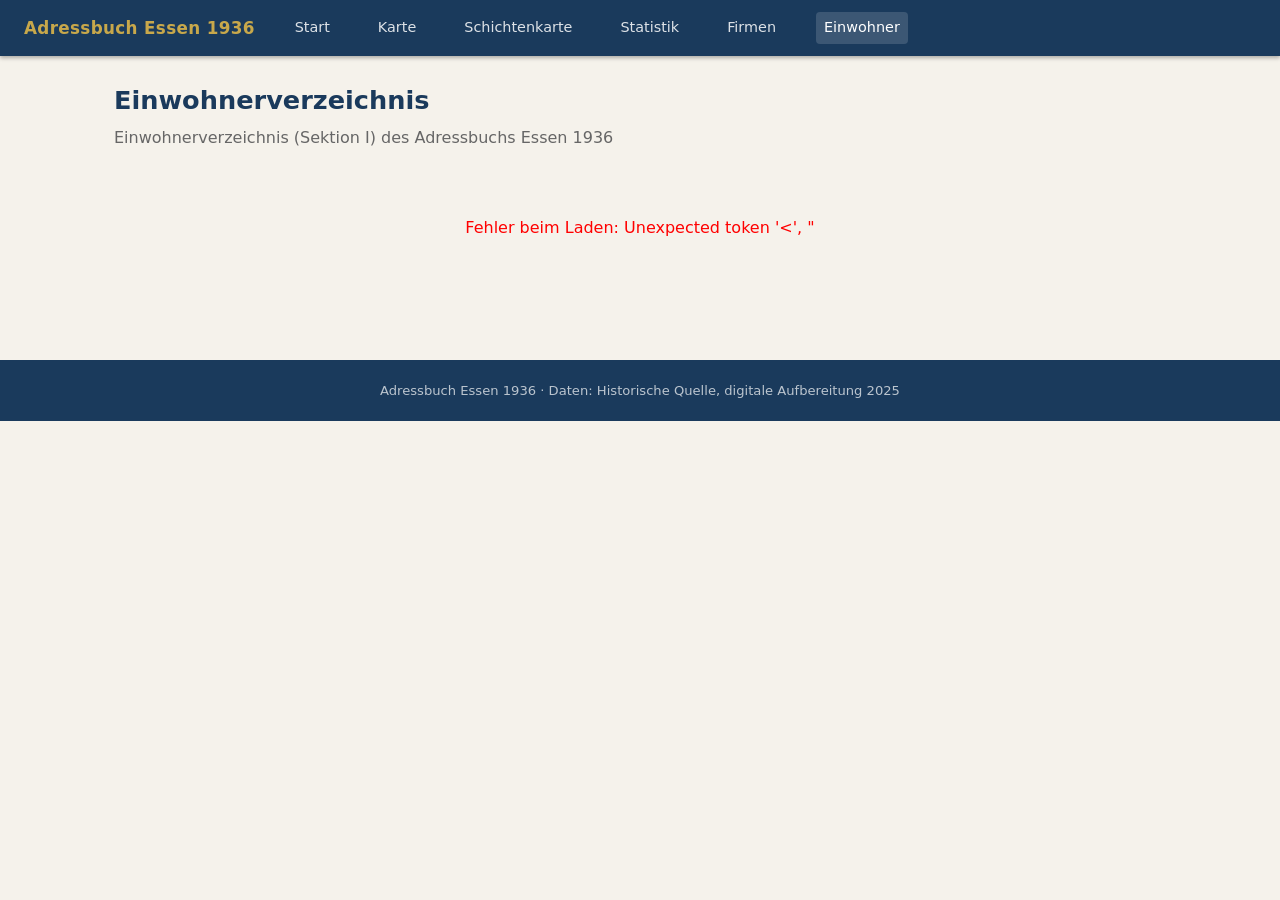
==== docs/einwohner.html @ 44b15260 "Firmenvisualisierung: orange Kartenpunkte, Popups & durchsuchbare Datenbanken - Firmen (Sektion III)" ====
<!DOCTYPE html>
<html lang="de">
<head>
  <meta charset="UTF-8">
  <meta name="viewport" content="width=device-width, initial-scale=1.0">
  <title>Einwohnerverzeichnis – Adressbuch Essen 1936</title>
  <link rel="stylesheet" href="css/style.css">
</head>
<body>

<nav>
  <span class="logo">Adressbuch Essen 1936</span>
  <a href="index.html">Start</a>
  <a href="karte.html">Karte</a>
  <a href="schichtenkarte.html">Schichtenkarte</a>
  <a href="statistik.html">Statistik</a>
  <a href="firmen.html">Firmen</a>
  <a href="einwohner.html" class="active">Einwohner</a>
</nav>

<div class="db-layout">
  <h1>Einwohnerverzeichnis</h1>
  <p class="subtitle">Einwohnerverzeichnis (Sektion I) des Adressbuchs Essen 1936</p>

  <div id="db-loading" class="db-loading">
    <div class="spinner"></div>
    <div>Einwohnerdaten werden geladen …</div>
  </div>

  <div id="db-content" style="display:none">
    <div class="db-search-bar">
      <input type="text" id="db-search" placeholder="Name, Beruf oder Adresse suchen …"
             autocomplete="off" spellcheck="false">
      <span class="db-result-count" id="db-count"></span>
    </div>

    <div class="db-table-wrap">
      <table class="db-table">
        <thead>
          <tr>
            <th data-col="nachname">Nachname <span class="sort-arrow"></span></th>
            <th data-col="vorname">Vorname <span class="sort-arrow"></span></th>
            <th data-col="beruf">Beruf <span class="sort-arrow"></span></th>
            <th data-col="adresse">Adresse <span class="sort-arrow"></span></th>
            <th data-col="seite">Seite <span class="sort-arrow"></span></th>
          </tr>
        </thead>
        <tbody id="db-tbody"></tbody>
      </table>
    </div>

    <div class="db-pagination" id="db-pagination"></div>
  </div>
</div>

<footer>
  Adressbuch Essen 1936 · Daten: Historische Quelle, digitale Aufbereitung 2025
</footer>

<script src="js/einwohner.js"></script>
</body>
</html>
---- docs/css/style.css ----
/* ===== Reset & Base ===== */
*, *::before, *::after { box-sizing: border-box; margin: 0; padding: 0; }

:root {
  --primary: #1a3a5c;
  --primary-light: #2a5a8c;
  --accent: #c8a84b;
  --bg: #f5f2eb;
  --bg-card: #ffffff;
  --text: #222;
  --text-muted: #666;
  --border: #ddd;
  --shadow: 0 2px 8px rgba(0,0,0,0.12);
}

body {
  font-family: 'Segoe UI', system-ui, -apple-system, sans-serif;
  background: var(--bg);
  color: var(--text);
  line-height: 1.6;
  font-size: 16px;
}

a { color: var(--primary-light); text-decoration: none; }
a:hover { text-decoration: underline; }

/* ===== Navigation ===== */
nav {
  background: var(--primary);
  color: white;
  padding: 0 1.5rem;
  display: flex;
  align-items: center;
  gap: 2rem;
  height: 56px;
  box-shadow: 0 2px 4px rgba(0,0,0,0.3);
  position: sticky;
  top: 0;
  z-index: 1000;
}

nav .logo {
  font-size: 1.05rem;
  font-weight: 700;
  color: var(--accent);
  letter-spacing: 0.02em;
  white-space: nowrap;
}

nav a {
  color: rgba(255,255,255,0.85);
  font-size: 0.9rem;
  padding: 0.25rem 0.5rem;
  border-radius: 4px;
  transition: background 0.15s, color 0.15s;
}

nav a:hover, nav a.active {
  background: rgba(255,255,255,0.15);
  color: white;
  text-decoration: none;
}

/* ===== Page Layout ===== */
.page-content {
  max-width: 960px;
  margin: 0 auto;
  padding: 2.5rem 1.5rem;
}

h1 { font-size: 2rem; color: var(--primary); margin-bottom: 0.5rem; }
h2 { font-size: 1.4rem; color: var(--primary); margin: 2rem 0 0.75rem; }
h3 { font-size: 1.1rem; color: var(--primary); margin-bottom: 0.5rem; }
p  { margin-bottom: 1rem; }

/* ===== Hero (Startseite) ===== */
.hero {
  background: linear-gradient(135deg, var(--primary) 0%, var(--primary-light) 100%);
  color: white;
  padding: 3rem 1.5rem;
  text-align: center;
}

.hero h1 { color: var(--accent); font-size: 2.2rem; }
.hero .subtitle { font-size: 1.15rem; opacity: 0.9; margin-top: 0.5rem; }

/* ===== Stats Cards ===== */
.stats-grid {
  display: grid;
  grid-template-columns: repeat(auto-fit, minmax(160px, 1fr));
  gap: 1rem;
  margin: 2rem 0;
}

.stat-card {
  background: var(--bg-card);
  border-radius: 8px;
  padding: 1.25rem 1rem;
  text-align: center;
  box-shadow: var(--shadow);
  border-top: 3px solid var(--accent);
}

.stat-card .number {
  font-size: 2rem;
  font-weight: 700;
  color: var(--primary);
  line-height: 1;
}

.stat-card .label {
  font-size: 0.8rem;
  color: var(--text-muted);
  margin-top: 0.3rem;
}

/* ===== CTA Buttons ===== */
.cta-row {
  display: flex;
  gap: 1rem;
  justify-content: center;
  flex-wrap: wrap;
  margin: 2rem 0;
}

.btn {
  display: inline-flex;
  align-items: center;
  gap: 0.5rem;
  padding: 0.75rem 1.5rem;
  border-radius: 6px;
  font-size: 1rem;
  font-weight: 600;
  transition: transform 0.15s, box-shadow 0.15s;
  cursor: pointer;
  border: none;
}

.btn:hover { transform: translateY(-1px); box-shadow: 0 4px 12px rgba(0,0,0,0.2); text-decoration: none; }

.btn-primary { background: var(--primary); color: white; }
.btn-secondary { background: var(--accent); color: #222; }

/* ===== Info Cards ===== */
.info-grid {
  display: grid;
  grid-template-columns: repeat(auto-fit, minmax(260px, 1fr));
  gap: 1.25rem;
  margin: 1.5rem 0;
}

.info-card {
  background: var(--bg-card);
  border-radius: 8px;
  padding: 1.25rem;
  box-shadow: var(--shadow);
}

/* ===== Source / Footer ===== */
.source-note {
  background: #f0ece2;
  border-left: 4px solid var(--accent);
  padding: 0.75rem 1rem;
  border-radius: 0 6px 6px 0;
  font-size: 0.85rem;
  color: var(--text-muted);
  margin: 2rem 0;
}

footer {
  background: var(--primary);
  color: rgba(255,255,255,0.7);
  text-align: center;
  padding: 1.25rem;
  font-size: 0.82rem;
  margin-top: 3rem;
}

/* ===== Karte Layout ===== */
.map-layout {
  display: flex;
  height: calc(100vh - 56px);
}

#sidebar {
  width: 280px;
  flex-shrink: 0;
  background: var(--bg-card);
  border-right: 1px solid var(--border);
}

#sidebar-filters h2 {
  font-size: 1rem;
  margin: 0 0 0.5rem;
  color: var(--primary);
}

#map { flex: 1; }

/* ===== Sidebar Layout ===== */
#sidebar {
  display: flex;
  flex-direction: column;
  overflow: hidden; /* Scroll nur im Filter-Bereich */
  position: relative;
  z-index: 10;
}

#sidebar-search {
  position: relative;
  flex-shrink: 0;
  padding: 0.6rem 0.75rem 0;
  background: var(--bg-card);
  border-bottom: 1px solid var(--border);
  z-index: 50;
}

#sidebar-filters {
  flex: 1;
  overflow-y: auto;
  padding: 0.75rem;
  display: flex;
  flex-direction: column;
  gap: 0.75rem;
}

/* ===== Suchbox ===== */
#search-box-wrap {
  display: flex;
  align-items: center;
  gap: 0.4rem;
  background: #f4f1e8;
  border: 1px solid var(--border);
  border-radius: 6px;
  padding: 0.4rem 0.5rem;
  margin-bottom: 0.5rem;
}

#search-icon {
  width: 16px;
  height: 16px;
  flex-shrink: 0;
  color: var(--text-muted);
}

#search-input {
  flex: 1;
  border: none;
  background: transparent;
  font-size: 0.85rem;
  color: var(--text);
  outline: none;
}

#search-input::placeholder { color: #aaa; }

#search-clear {
  background: none;
  border: none;
  cursor: pointer;
  font-size: 1rem;
  color: var(--text-muted);
  line-height: 1;
  padding: 0 2px;
  flex-shrink: 0;
}
#search-clear:hover { color: var(--text); }

/* ===== Ergebnisliste (Sidebar-Panel) ===== */
#sidebar-results {
  display: none;
  flex-direction: column;
  flex: 1;
  overflow: hidden;
}

#results-header {
  display: flex;
  align-items: center;
  gap: 0.6rem;
  padding: 0.5rem 0.75rem;
  border-bottom: 1px solid var(--border);
  flex-shrink: 0;
}

#btn-back-filter {
  background: none;
  border: none;
  cursor: pointer;
  font-size: 0.82rem;
  color: var(--primary-light);
  padding: 0.2rem 0.4rem;
  border-radius: 4px;
  white-space: nowrap;
  flex-shrink: 0;
}
#btn-back-filter:hover { background: #eee; }

#results-count {
  font-size: 0.8rem;
  color: var(--text-muted);
  flex: 1;
}

#results-jumps {
  display: flex;
  gap: 0.4rem;
  padding: 0.4rem 0.75rem;
  border-bottom: 1px solid var(--border);
  flex-shrink: 0;
}

.jump-btn {
  padding: 0.2rem 0.6rem;
  font-size: 0.78rem;
  background: #eee;
  border: 1px solid var(--border);
  border-radius: 12px;
  cursor: pointer;
  color: var(--text);
  white-space: nowrap;
}
.jump-btn:hover {
  background: var(--primary);
  color: white;
  border-color: var(--primary);
}

#results-list {
  flex: 1;
  overflow-y: auto;
}

.results-group-label {
  padding: 0.35rem 0.75rem;
  font-size: 0.7rem;
  font-weight: 700;
  text-transform: uppercase;
  letter-spacing: 0.06em;
  color: var(--text-muted);
  background: #f8f6f0;
  border-bottom: 1px solid var(--border);
  position: sticky;
  top: 0;
}

.result-item {
  padding: 0.5rem 0.75rem;
  border-bottom: 1px solid #f0ece2;
  cursor: pointer;
}
.result-item:hover { background: #f0ece2; }

.result-label {
  font-size: 0.85rem;
  color: var(--text);
  line-height: 1.3;
}

.result-detail {
  font-size: 0.75rem;
  color: var(--text-muted);
  white-space: nowrap;
  overflow: hidden;
  text-overflow: ellipsis;
}

.results-empty,
.results-more {
  padding: 0.75rem;
  font-size: 0.8rem;
  color: var(--text-muted);
  font-style: italic;
  text-align: center;
}

/* ===== Suchdropdown ===== */
#search-dropdown {
  display: none;
  position: absolute;
  top: 100%;
  left: 0;
  right: 0;
  background: var(--bg-card);
  border: 1px solid var(--border);
  border-top: none;
  border-radius: 0 0 6px 6px;
  box-shadow: 0 6px 16px rgba(0,0,0,0.15);
  max-height: 380px;
  overflow-y: auto;
  z-index: 200;
}

.dd-group-label {
  padding: 0.35rem 0.65rem;
  font-size: 0.7rem;
  font-weight: 700;
  text-transform: uppercase;
  letter-spacing: 0.06em;
  color: var(--text-muted);
  background: #f8f6f0;
  border-top: 1px solid var(--border);
  position: sticky;
  top: 0;
}

.dd-group-label:first-child { border-top: none; }

.dd-item {
  display: grid;
  grid-template-columns: 28px 1fr;
  grid-template-rows: auto auto;
  column-gap: 0.5rem;
  padding: 0.45rem 0.65rem;
  cursor: pointer;
  border-bottom: 1px solid #f0ece2;
  align-items: start;
}

.dd-item:hover { background: #f0ece2; }

.dd-type {
  grid-row: 1 / 3;
  align-self: center;
  font-size: 0.62rem;
  font-weight: 700;
  text-transform: uppercase;
  letter-spacing: 0.04em;
  padding: 2px 4px;
  border-radius: 3px;
  text-align: center;
}

.dd-type-adresse { background: #dbeafe; color: #1e40af; }
.dd-type-person  { background: #dcfce7; color: #166534; }

.dd-label {
  font-size: 0.85rem;
  color: var(--text);
  line-height: 1.3;
}

.dd-detail {
  font-size: 0.75rem;
  color: var(--text-muted);
  line-height: 1.3;
  white-space: nowrap;
  overflow: hidden;
  text-overflow: ellipsis;
}

.dr-muted { color: var(--text-muted); }

.dd-empty, .dd-more {
  padding: 0.6rem 0.75rem;
  font-size: 0.8rem;
  color: var(--text-muted);
  font-style: italic;
  text-align: center;
}

/* ===== Filter Panel ===== */
.filter-section { border-bottom: 1px solid var(--border); padding-bottom: 0.75rem; }
.filter-section label { font-size: 0.82rem; color: var(--text-muted); display: block; margin-bottom: 0.3rem; }

.filter-section select,
.filter-section input[type="text"] {
  width: 100%;
  padding: 0.4rem 0.5rem;
  border: 1px solid var(--border);
  border-radius: 4px;
  font-size: 0.85rem;
  background: white;
}

.filter-section select[multiple] { height: 100px; }

.checkbox-row {
  display: flex;
  align-items: center;
  gap: 0.5rem;
  font-size: 0.85rem;
}

.checkbox-row input { width: auto; }

#btn-reset {
  width: 100%;
  padding: 0.5rem;
  background: #eee;
  border: 1px solid var(--border);
  border-radius: 4px;
  cursor: pointer;
  font-size: 0.85rem;
}
#btn-reset:hover { background: #ddd; }

.hint {
  font-size: 0.72rem;
  color: var(--text-muted);
  font-style: italic;
}

.info-btn {
  display: inline-block;
  position: relative;
  margin-left: 0.3rem;
  font-size: 0.78rem;
  color: var(--text-muted);
  cursor: help;
  font-style: normal;
  vertical-align: middle;
}

.info-tooltip {
  display: none;
  position: fixed;
  z-index: 9999;
  width: 300px;
  background: #1e1e1e;
  color: #f0ece2;
  font-size: 0.72rem;
  font-weight: 400;
  line-height: 1.5;
  padding: 0.6rem 0.8rem;
  border-radius: 6px;
  box-shadow: 0 4px 12px rgba(0,0,0,0.35);
  pointer-events: none;
  white-space: normal;
}

/* Tooltip-Steuerung via JS (position: fixed, schwebt über Karte) */

.opacity-row {
  display: grid;
  grid-template-columns: auto 1fr auto;
  align-items: center;
  gap: 0.4rem;
  margin-top: 0.4rem;
  font-size: 0.8rem;
  color: var(--text-muted);
}

.opacity-row input[type="range"] {
  width: 100%;
  accent-color: var(--primary);
}

#opacity-value {
  min-width: 2.5rem;
  text-align: right;
  font-variant-numeric: tabular-nums;
}

/* ===== Popup ===== */
.maplibregl-popup-content {
  padding: 0 !important;
  border-radius: 8px !important;
  overflow: hidden;
  box-shadow: 0 4px 16px rgba(0,0,0,0.2) !important;
  max-width: 340px;
}

.popup-header {
  background: var(--primary);
  color: white;
  padding: 0.6rem 0.8rem;
  font-size: 0.82rem;
  font-weight: 600;
}

.popup-header .popup-adresse { font-size: 0.9rem; }
.popup-header .popup-count { opacity: 0.8; font-size: 0.78rem; }

.popup-personen {
  max-height: 300px;
  overflow-y: auto;
  padding: 0.5rem;
  display: flex;
  flex-direction: column;
  gap: 0.4rem;
}

.person-card {
  background: var(--bg);
  border-radius: 5px;
  padding: 0.5rem 0.6rem;
  font-size: 0.82rem;
  border-left: 3px solid var(--accent);
}

.person-card--dim {
  opacity: 0.3;
}

.person-card--firma { border-left-color: #d97706; }
.person-firma { color: #d97706; font-weight: 600; }
.person-branche { color: #92400e; font-style: italic; font-size: 0.78rem; }

.person-name { font-weight: 600; color: var(--primary); }
.person-detail { color: var(--text-muted); font-size: 0.78rem; }

/* ===== Legend ===== */
#legend {
  position: absolute;
  bottom: 30px;
  right: 10px;
  background: white;
  border-radius: 6px;
  padding: 0.6rem 0.8rem;
  box-shadow: var(--shadow);
  font-size: 0.78rem;
  z-index: 10;
}

#legend h4 { font-size: 0.8rem; margin-bottom: 0.4rem; color: var(--primary); }

.legend-row {
  display: flex;
  align-items: center;
  gap: 0.5rem;
  margin-bottom: 0.2rem;
}

.legend-dot {
  width: 12px;
  height: 12px;
  border-radius: 50%;
  flex-shrink: 0;
}

/* ===== Statistik ===== */
.chart-container {
  background: var(--bg-card);
  border-radius: 8px;
  padding: 1.5rem;
  box-shadow: var(--shadow);
  margin-bottom: 2rem;
}

.chart-wrap { position: relative; height: 400px; }

/* ===== Loading Overlay ===== */
#loading {
  position: fixed;
  inset: 0;
  background: rgba(255,255,255,0.9);
  display: flex;
  flex-direction: column;
  align-items: center;
  justify-content: center;
  z-index: 9999;
  font-size: 1.1rem;
  color: var(--primary);
  gap: 1rem;
}

.spinner {
  width: 40px; height: 40px;
  border: 4px solid var(--border);
  border-top-color: var(--primary);
  border-radius: 50%;
  animation: spin 0.8s linear infinite;
}

@keyframes spin { to { transform: rotate(360deg); } }

/* ===== Berufsgruppen-Filter ===== */
#filter-berufsgruppen {
  display: flex;
  flex-direction: column;
  gap: 0.2rem;
  margin-top: 0.2rem;
}

.bg-item {
  display: flex;
  align-items: center;
  gap: 0.45rem;
  font-size: 0.82rem;
  cursor: pointer;
  padding: 0.18rem 0.3rem;
  border-radius: 4px;
  transition: background 0.1s;
  user-select: none;
}

.bg-item:hover { background: #f0ece2; }

.bg-item input[type="checkbox"] {
  width: auto;
  flex-shrink: 0;
  accent-color: var(--primary);
}

.bg-dot {
  width: 10px;
  height: 10px;
  border-radius: 50%;
  flex-shrink: 0;
}

.bg-label { color: var(--text); }

.bg-item input:checked ~ .bg-label {
  font-weight: 600;
  color: var(--primary);
}

/* ===== Schichtenkarte ===== */
#schichten-map {
  width: 100%;
  height: calc(100vh - 56px);
}

#schichten-legend {
  position: absolute;
  bottom: 30px;
  right: 10px;
  background: white;
  border-radius: 6px;
  padding: 0.6rem 0.8rem;
  box-shadow: var(--shadow);
  font-size: 0.78rem;
  z-index: 10;
  max-width: 220px;
}

#schichten-legend h4 {
  font-size: 0.8rem;
  margin-bottom: 0.4rem;
  color: var(--primary);
}

#schichten-legend .legend-divider {
  border-top: 1px solid var(--border);
  margin: 0.5rem 0;
}

.legend-line {
  width: 24px;
  height: 4px;
  border-radius: 2px;
  flex-shrink: 0;
}

.legend-rect {
  width: 16px;
  height: 12px;
  border: 1px solid rgba(0,0,0,0.2);
  border-radius: 2px;
  flex-shrink: 0;
}

.schichten-bar {
  display: flex;
  height: 14px;
  border-radius: 3px;
  overflow: hidden;
}

.schichten-bar-seg {
  height: 100%;
  min-width: 1px;
}

/* ===== Datenbank-Seiten ===== */
.db-layout {
  max-width: 1100px;
  margin: 0 auto;
  padding: 1.5rem;
}

.db-layout h1 { font-size: 1.6rem; margin-bottom: 0.25rem; }
.db-layout .subtitle { color: var(--text-muted); margin-bottom: 1rem; }

.db-search-bar {
  display: flex;
  align-items: center;
  gap: 0.75rem;
  margin-bottom: 1rem;
  flex-wrap: wrap;
}

.db-search-bar input[type="text"] {
  flex: 1;
  min-width: 200px;
  padding: 0.5rem 0.75rem;
  border: 1px solid var(--border);
  border-radius: 6px;
  font-size: 0.95rem;
  background: white;
}

.db-search-bar input[type="text"]:focus {
  outline: none;
  border-color: var(--primary-light);
  box-shadow: 0 0 0 2px rgba(42,90,140,0.15);
}

.db-result-count {
  font-size: 0.85rem;
  color: var(--text-muted);
  white-space: nowrap;
}

.db-table-wrap {
  overflow-x: auto;
  background: var(--bg-card);
  border-radius: 8px;
  box-shadow: var(--shadow);
}

.db-table {
  width: 100%;
  border-collapse: collapse;
  font-size: 0.88rem;
}

.db-table thead {
  position: sticky;
  top: 0;
  z-index: 2;
}

.db-table th {
  background: var(--primary);
  color: white;
  padding: 0.6rem 0.75rem;
  text-align: left;
  font-weight: 600;
  font-size: 0.82rem;
  cursor: pointer;
  user-select: none;
  white-space: nowrap;
}

.db-table th:hover { background: var(--primary-light); }

.db-table th .sort-arrow {
  margin-left: 0.3rem;
  opacity: 0.5;
  font-size: 0.7rem;
}

.db-table th.sorted .sort-arrow { opacity: 1; }

.db-table td {
  padding: 0.5rem 0.75rem;
  border-bottom: 1px solid #f0ece2;
}

.db-table tbody tr:hover { background: #f8f6f0; }

.db-pagination {
  display: flex;
  align-items: center;
  justify-content: center;
  gap: 0.3rem;
  margin: 1rem 0;
  flex-wrap: wrap;
}

.db-pagination button {
  padding: 0.3rem 0.65rem;
  border: 1px solid var(--border);
  border-radius: 4px;
  background: white;
  cursor: pointer;
  font-size: 0.82rem;
}

.db-pagination button:hover { background: #eee; }

.db-pagination button.active {
  background: var(--primary);
  color: white;
  border-color: var(--primary);
}

.db-pagination button:disabled {
  opacity: 0.4;
  cursor: default;
}

.db-loading {
  text-align: center;
  padding: 3rem;
  color: var(--text-muted);
}

.db-loading .spinner {
  display: inline-block;
  margin-bottom: 0.5rem;
}

/* ===== Responsive ===== */
@media (max-width: 640px) {
  .map-layout { flex-direction: column; }
  #sidebar { width: 100%; height: 200px; border-right: none; border-bottom: 1px solid var(--border); }
  .hero h1 { font-size: 1.6rem; }
  .db-layout { padding: 1rem; }
  .db-table { font-size: 0.8rem; }
}
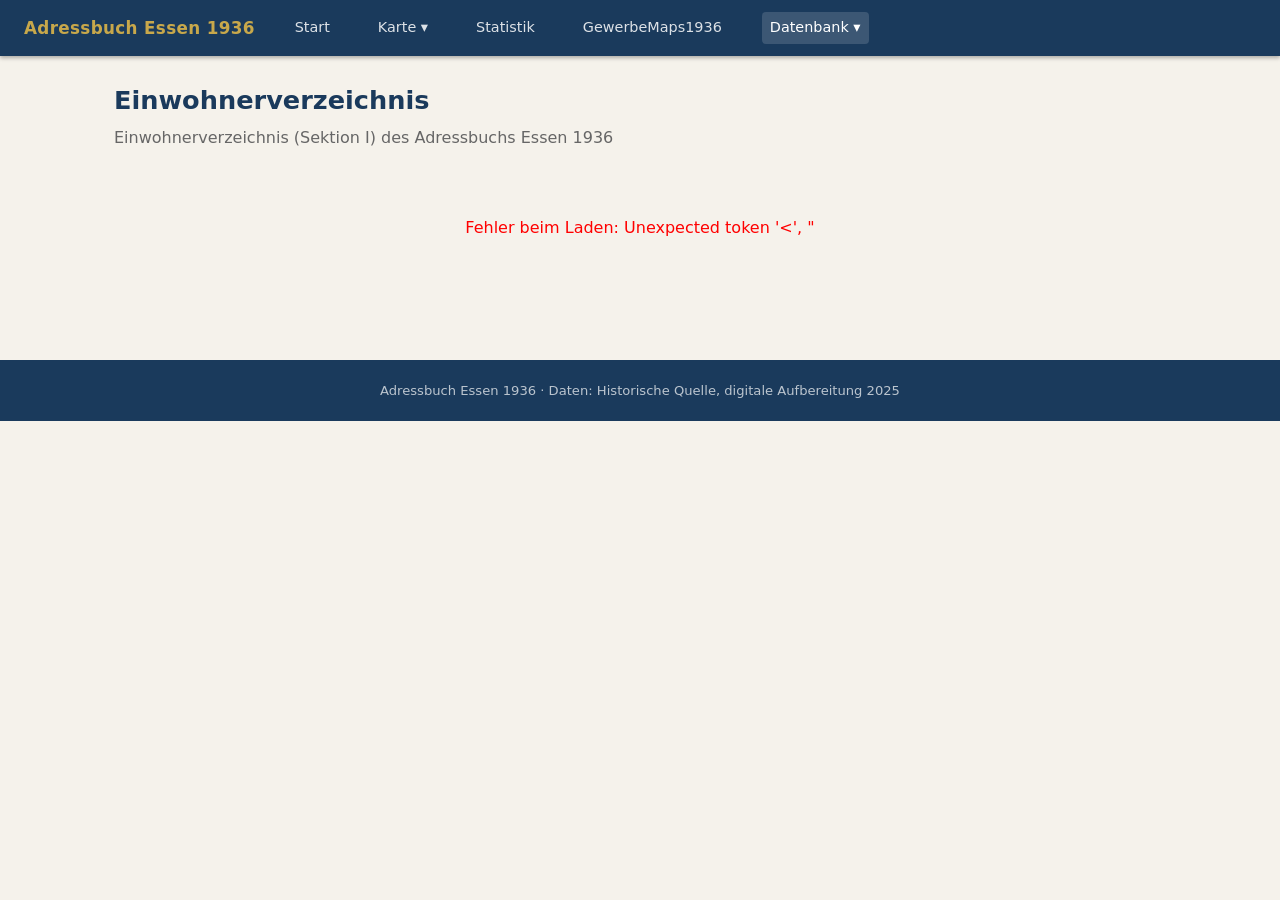
==== commit d84c55bc: "Homepage-Redesign, Nav-Umbau & Umbenennungen - Navigation: Karte- und Datenbank-Dropdowns statt flac" ====
--- a/docs/einwohner.html
+++ b/docs/einwohner.html
@@ -10,12 +10,26 @@
 
 <nav>
   <span class="logo">Adressbuch Essen 1936</span>
-  <a href="index.html">Start</a>
-  <a href="karte.html">Karte</a>
-  <a href="schichtenkarte.html">Schichtenkarte</a>
-  <a href="statistik.html">Statistik</a>
-  <a href="firmen.html">Firmen</a>
-  <a href="einwohner.html" class="active">Einwohner</a>
+  <button class="nav-toggle" aria-label="Menü">☰</button>
+  <div class="nav-links">
+    <a href="index.html">Start</a>
+    <div class="nav-dropdown">
+      <a href="#" class="nav-dropdown-trigger">Karte ▾</a>
+      <div class="nav-dropdown-menu">
+        <a href="karte.html">Interaktive Karte</a>
+        <a href="schichtenkarte.html">– Einkommensverteilung</a>
+      </div>
+    </div>
+    <a href="statistik.html">Statistik</a>
+    <a href="gewerbe.html">GewerbeMaps1936</a>
+    <div class="nav-dropdown">
+      <a href="#" class="nav-dropdown-trigger active">Datenbank ▾</a>
+      <div class="nav-dropdown-menu">
+        <a href="firmen.html">Gewerbeverzeichnis</a>
+        <a href="einwohner.html" class="active">Einwohnerverzeichnis</a>
+      </div>
+    </div>
+  </div>
 </nav>
 
 <div class="db-layout">
@@ -57,6 +71,7 @@
   Adressbuch Essen 1936 · Daten: Historische Quelle, digitale Aufbereitung 2025
 </footer>
 
+<script>document.querySelector('.nav-toggle')?.addEventListener('click',function(){document.querySelector('.nav-links')?.classList.toggle('open')});</script>
 <script src="js/einwohner.js"></script>
 </body>
 </html>
--- a/docs/css/style.css
+++ b/docs/css/style.css
@@ -894,6 +894,453 @@
   margin-bottom: 0.5rem;
 }
 
+/* ===== Hamburger Navigation (Mobile) ===== */
+.nav-toggle {
+  display: none;
+  background: none;
+  border: none;
+  color: white;
+  font-size: 1.4rem;
+  cursor: pointer;
+  padding: 0.25rem 0.4rem;
+  margin-left: auto;
+  line-height: 1;
+}
+
+.nav-links {
+  display: contents;
+}
+
+/* ===== Gewerbeatlas ===== */
+#gewerbe-map {
+  width: 100%;
+  height: calc(100vh - 56px);
+}
+
+#gewerbe-bar {
+  position: absolute;
+  top: 64px;
+  left: 10px;
+  right: 10px;
+  z-index: 10;
+  display: flex;
+  flex-direction: column;
+  gap: 6px;
+  pointer-events: none;
+}
+
+#gewerbe-bar > * { pointer-events: auto; }
+
+#gewerbe-search-wrap {
+  max-width: 260px;
+}
+
+#gewerbe-search {
+  width: 100%;
+  padding: 0.45rem 0.7rem;
+  border: 1px solid var(--border);
+  border-radius: 20px;
+  font-size: 0.85rem;
+  background: rgba(255,255,255,0.95);
+  backdrop-filter: blur(8px);
+  box-shadow: 0 2px 8px rgba(0,0,0,0.12);
+}
+
+#gewerbe-search:focus {
+  outline: none;
+  border-color: var(--primary-light);
+  box-shadow: 0 2px 12px rgba(0,0,0,0.18);
+}
+
+#gewerbe-chips {
+  display: flex;
+  flex-wrap: wrap;
+  gap: 6px;
+  padding: 2px 0;
+}
+
+#gewerbe-chips::-webkit-scrollbar { display: none; }
+
+.gewerbe-chip {
+  display: inline-flex;
+  align-items: center;
+  gap: 0.3rem;
+  padding: 0.35rem 0.7rem;
+  border-radius: 20px;
+  border: 1.5px solid var(--chip-color, #888);
+  background: rgba(255,255,255,0.92);
+  backdrop-filter: blur(8px);
+  font-size: 0.78rem;
+  cursor: pointer;
+  white-space: nowrap;
+  transition: all 0.15s;
+  box-shadow: 0 1px 4px rgba(0,0,0,0.1);
+  flex-shrink: 0;
+}
+
+.gewerbe-chip:hover {
+  background: rgba(255,255,255,1);
+  box-shadow: 0 2px 8px rgba(0,0,0,0.15);
+}
+
+.gewerbe-chip.active {
+  background: var(--chip-color, var(--primary));
+  color: white;
+  border-color: var(--chip-color, var(--primary));
+}
+
+.gewerbe-chip-icon { font-size: 0.9rem; }
+.gewerbe-chip-label { font-weight: 500; }
+.gewerbe-chip-count {
+  font-size: 0.7rem;
+  opacity: 0.7;
+}
+
+#gewerbe-subchips {
+  display: none;
+  gap: 4px;
+  overflow-x: auto;
+  -webkit-overflow-scrolling: touch;
+  scrollbar-width: none;
+  padding: 2px 0;
+}
+
+#gewerbe-subchips::-webkit-scrollbar { display: none; }
+
+#gewerbe-subchips.visible {
+  display: flex;
+}
+
+.gewerbe-subchip {
+  display: inline-flex;
+  align-items: center;
+  padding: 0.25rem 0.6rem;
+  border-radius: 14px;
+  border: 1px solid var(--border);
+  background: rgba(255,255,255,0.92);
+  backdrop-filter: blur(8px);
+  font-size: 0.72rem;
+  cursor: pointer;
+  white-space: nowrap;
+  transition: all 0.15s;
+  box-shadow: 0 1px 3px rgba(0,0,0,0.08);
+  flex-shrink: 0;
+}
+
+.gewerbe-subchip:hover { background: white; }
+
+.gewerbe-subchip.active {
+  background: var(--primary);
+  color: white;
+  border-color: var(--primary);
+}
+
+/* Gewerbe Legend */
+#gewerbe-legend {
+  position: absolute;
+  bottom: 30px;
+  right: 10px;
+  background: white;
+  border-radius: 6px;
+  padding: 0.6rem 0.8rem;
+  box-shadow: var(--shadow);
+  font-size: 0.78rem;
+  z-index: 10;
+  max-width: 220px;
+}
+
+#gewerbe-legend h4 {
+  font-size: 0.8rem;
+  margin-bottom: 0.4rem;
+  color: var(--primary);
+}
+
+#gewerbe-legend .legend-divider {
+  border-top: 1px solid var(--border);
+  margin: 0.5rem 0;
+}
+
+/* ===== Gewerbe UI Toggle ===== */
+#gewerbe-ui-toggle {
+  position: absolute;
+  bottom: 30px;
+  left: 50px;
+  z-index: 11;
+  width: 36px;
+  height: 36px;
+  border: none;
+  border-radius: 8px;
+  background: rgba(255,255,255,0.92);
+  backdrop-filter: blur(8px);
+  box-shadow: 0 2px 8px rgba(0,0,0,0.15);
+  cursor: pointer;
+  display: flex;
+  align-items: center;
+  justify-content: center;
+  color: var(--primary);
+  transition: background 0.2s, box-shadow 0.2s, transform 0.2s;
+}
+
+#gewerbe-ui-toggle:hover {
+  background: white;
+  box-shadow: 0 3px 12px rgba(0,0,0,0.2);
+  transform: scale(1.08);
+}
+
+#gewerbe-ui-toggle:active {
+  transform: scale(0.95);
+}
+
+#gewerbe-ui-toggle svg {
+  width: 18px;
+  height: 18px;
+}
+
+/* Overlay-Transitions */
+#gewerbe-bar,
+#gewerbe-legend,
+.gewerbe-sheet {
+  transition: opacity 0.35s ease, transform 0.35s ease;
+}
+
+body.gewerbe-ui-hidden #gewerbe-bar {
+  opacity: 0;
+  transform: translateY(-20px);
+  pointer-events: none !important;
+}
+
+body.gewerbe-ui-hidden #gewerbe-bar > * {
+  pointer-events: none !important;
+}
+
+body.gewerbe-ui-hidden #gewerbe-legend {
+  opacity: 0;
+  transform: translateX(20px);
+  pointer-events: none;
+}
+
+body.gewerbe-ui-hidden .gewerbe-sheet {
+  opacity: 0;
+  transform: translateY(100%);
+  pointer-events: none;
+}
+
+/* Mobile Bottom Sheet */
+.gewerbe-sheet {
+  display: none;
+}
+
+/* ===== Nav Dropdown ===== */
+.nav-dropdown {
+  position: relative;
+  display: inline-flex;
+  align-items: center;
+}
+
+.nav-dropdown-trigger {
+  cursor: pointer;
+}
+
+.nav-dropdown-menu {
+  display: none;
+  position: absolute;
+  top: 100%;
+  left: 0;
+  background: var(--primary);
+  border-radius: 0 0 6px 6px;
+  box-shadow: 0 4px 12px rgba(0,0,0,0.3);
+  min-width: 200px;
+  z-index: 1001;
+}
+
+.nav-dropdown:hover .nav-dropdown-menu,
+.nav-dropdown:focus-within .nav-dropdown-menu {
+  display: block;
+}
+
+.nav-dropdown-menu a {
+  display: block;
+  padding: 0.5rem 1rem;
+}
+
+/* ===== Hero Exhibit ===== */
+.hero-exhibit {
+  position: relative;
+  overflow: hidden;
+  background: var(--primary);
+  min-height: 420px;
+  display: flex;
+  flex-direction: column;
+  align-items: center;
+  justify-content: center;
+}
+
+.hero-exhibit-scrim {
+  position: absolute;
+  inset: 0;
+  background: linear-gradient(
+    180deg,
+    rgba(26,58,92,0.7) 0%,
+    rgba(26,58,92,0.35) 40%,
+    rgba(26,58,92,0.5) 70%,
+    rgba(26,58,92,0.85) 100%
+  );
+  z-index: 1;
+}
+
+.hero-exhibit-header {
+  position: relative;
+  z-index: 2;
+  text-align: center;
+  padding: 2.5rem 1.5rem 1rem;
+}
+
+.hero-exhibit-header h1 {
+  color: var(--accent);
+  font-size: 2.2rem;
+  margin-bottom: 0.3rem;
+}
+
+.hero-exhibit-header p {
+  color: rgba(255,255,255,0.85);
+  font-size: 1.05rem;
+  margin: 0;
+}
+
+/* Two doorway panels */
+.hero-exhibit-panels {
+  position: relative;
+  z-index: 2;
+  display: grid;
+  grid-template-columns: 1fr 1fr;
+  gap: 1.25rem;
+  max-width: 740px;
+  width: 100%;
+  padding: 0.75rem 1.5rem 1.5rem;
+}
+
+.hero-panel {
+  display: block;
+  background: rgba(255,255,255,0.1);
+  backdrop-filter: blur(12px);
+  border: 1px solid rgba(255,255,255,0.18);
+  border-radius: 10px;
+  padding: 1.4rem 1.3rem;
+  text-decoration: none;
+  color: white;
+  transition: background 0.25s, transform 0.25s, box-shadow 0.25s, border-color 0.25s;
+}
+
+.hero-panel:hover {
+  background: rgba(255,255,255,0.18);
+  border-color: rgba(200,168,75,0.5);
+  transform: translateY(-3px);
+  box-shadow: 0 8px 28px rgba(0,0,0,0.3);
+  text-decoration: none;
+}
+
+.hero-panel-number {
+  font-size: 1.8rem;
+  font-weight: 800;
+  color: var(--accent);
+  line-height: 1;
+  margin-bottom: 0.3rem;
+  font-variant-numeric: tabular-nums;
+}
+
+.hero-panel h2 {
+  color: white;
+  font-size: 1.1rem;
+  margin: 0 0 0.35rem;
+}
+
+.hero-panel p {
+  font-size: 0.82rem;
+  color: rgba(255,255,255,0.75);
+  margin: 0 0 0.6rem;
+  line-height: 1.4;
+}
+
+.hero-panel-cta {
+  font-size: 0.85rem;
+  font-weight: 600;
+  color: var(--accent);
+  transition: letter-spacing 0.2s;
+}
+
+.hero-panel:hover .hero-panel-cta {
+  letter-spacing: 0.06em;
+}
+
+/* Slideshow slides */
+.hero-slide {
+  position: absolute;
+  inset: 0;
+  width: 100%;
+  height: 100%;
+  object-fit: cover;
+  opacity: 0;
+  transition: opacity 1.2s ease;
+  z-index: 0;
+}
+
+.hero-slide.active {
+  opacity: 1;
+}
+
+/* Caption badge */
+.hero-slide-caption {
+  position: absolute;
+  top: 12px;
+  right: 12px;
+  z-index: 2;
+  background: rgba(26,58,92,0.75);
+  backdrop-filter: blur(10px);
+  color: rgba(255,255,255,0.92);
+  font-size: 0.72rem;
+  font-weight: 600;
+  letter-spacing: 0.04em;
+  padding: 0.3rem 0.7rem;
+  border-radius: 20px;
+  border: 1px solid rgba(255,255,255,0.15);
+  transition: opacity 0.6s ease;
+  font-variant-numeric: tabular-nums;
+}
+
+/* Dot indicators */
+.hero-slide-dots {
+  position: relative;
+  z-index: 3;
+  display: flex;
+  gap: 8px;
+  padding: 6px 12px;
+  border-radius: 12px;
+  background: rgba(26,58,92,0.45);
+  backdrop-filter: blur(6px);
+  margin-bottom: 1.5rem;
+}
+
+.hero-dot {
+  width: 8px;
+  height: 8px;
+  border-radius: 50%;
+  border: 1.5px solid rgba(255,255,255,0.6);
+  background: transparent;
+  cursor: pointer;
+  padding: 0;
+  transition: background 0.3s, border-color 0.3s, transform 0.3s;
+}
+
+.hero-dot:hover {
+  border-color: white;
+  transform: scale(1.25);
+}
+
+.hero-dot.active {
+  background: var(--accent);
+  border-color: var(--accent);
+}
+
 /* ===== Responsive ===== */
 @media (max-width: 640px) {
   .map-layout { flex-direction: column; }
@@ -901,4 +1348,133 @@
   .hero h1 { font-size: 1.6rem; }
   .db-layout { padding: 1rem; }
   .db-table { font-size: 0.8rem; }
-}
+
+  /* Hero exhibit mobile */
+  .hero-exhibit { min-height: 0; }
+  .hero-exhibit-header { padding: 1.5rem 1rem 0.5rem; }
+  .hero-exhibit-header h1 { font-size: 1.5rem; }
+  .hero-exhibit-header p { font-size: 0.9rem; }
+  .hero-exhibit-panels { grid-template-columns: 1fr; gap: 0.75rem; padding: 0.5rem 1rem 1rem; }
+  .hero-panel { padding: 1rem; }
+  .hero-panel-number { font-size: 1.4rem; }
+  .hero-panel h2 { font-size: 1rem; }
+  .hero-slide-dots { margin-bottom: 1rem; gap: 6px; padding: 4px 8px; }
+  .hero-dot { width: 7px; height: 7px; }
+  .hero-slide-caption { font-size: 0.65rem; top: 8px; right: 8px; padding: 0.2rem 0.5rem; }
+
+  /* Hamburger menu */
+  .nav-toggle { display: block; }
+  .nav-links {
+    display: none;
+    position: absolute;
+    top: 56px;
+    left: 0;
+    right: 0;
+    background: var(--primary);
+    flex-direction: column;
+    padding: 0.5rem 0;
+    box-shadow: 0 4px 12px rgba(0,0,0,0.3);
+    z-index: 999;
+  }
+  .nav-links.open { display: flex; }
+  .nav-links a {
+    padding: 0.6rem 1.5rem;
+    border-radius: 0;
+  }
+  .nav-links a:hover, .nav-links a.active {
+    background: rgba(255,255,255,0.1);
+  }
+
+  /* Dropdown inline in mobile hamburger */
+  .nav-dropdown { display: contents; }
+  .nav-dropdown-menu {
+    display: contents;
+    position: static;
+    background: none;
+    box-shadow: none;
+    min-width: 0;
+  }
+  .nav-dropdown-trigger { display: none; }
+  .nav-dropdown-menu a { padding-left: 2.5rem; }
+
+  /* Gewerbe mobile */
+  #gewerbe-bar { top: 60px; left: 6px; right: 6px; }
+  #gewerbe-chips {
+    flex-wrap: nowrap;
+    gap: 4px;
+    overflow-x: auto;
+    -webkit-overflow-scrolling: touch;
+    scrollbar-width: none;
+  }
+  #gewerbe-legend { display: none; }
+  #gewerbe-ui-toggle { bottom: 24px; left: 10px; }
+
+  /* Mobile Bottom Sheet */
+  .gewerbe-sheet {
+    display: block;
+    position: fixed;
+    bottom: 0;
+    left: 0;
+    right: 0;
+    background: white;
+    border-radius: 16px 16px 0 0;
+    box-shadow: 0 -4px 16px rgba(0,0,0,0.15);
+    z-index: 20;
+    transform: translateY(calc(100% - 60px));
+    transition: transform 0.3s ease;
+    max-height: 60vh;
+    overflow-y: auto;
+  }
+
+  .gewerbe-sheet.expanded {
+    transform: translateY(0);
+  }
+
+  .gewerbe-sheet-handle {
+    width: 40px;
+    height: 4px;
+    background: #ccc;
+    border-radius: 2px;
+    margin: 10px auto 8px;
+    cursor: pointer;
+  }
+
+  .gewerbe-sheet-title {
+    font-size: 0.9rem;
+    font-weight: 600;
+    color: var(--primary);
+    padding: 0 1rem 0.5rem;
+  }
+
+  .gewerbe-sheet-grid {
+    display: grid;
+    grid-template-columns: repeat(3, 1fr);
+    gap: 8px;
+    padding: 0 0.75rem 1rem;
+  }
+
+  .gewerbe-sheet-card {
+    display: flex;
+    flex-direction: column;
+    align-items: center;
+    gap: 2px;
+    padding: 0.5rem 0.3rem;
+    border-radius: 8px;
+    border: 1.5px solid var(--border);
+    background: white;
+    cursor: pointer;
+    font-size: 0.7rem;
+    text-align: center;
+    transition: all 0.15s;
+  }
+
+  .gewerbe-sheet-card.active {
+    background: var(--card-color, var(--primary));
+    color: white;
+    border-color: var(--card-color, var(--primary));
+  }
+
+  .sheet-card-icon { font-size: 1.3rem; }
+  .sheet-card-label { font-weight: 500; line-height: 1.2; }
+  .sheet-card-count { opacity: 0.7; font-size: 0.65rem; }
+}
